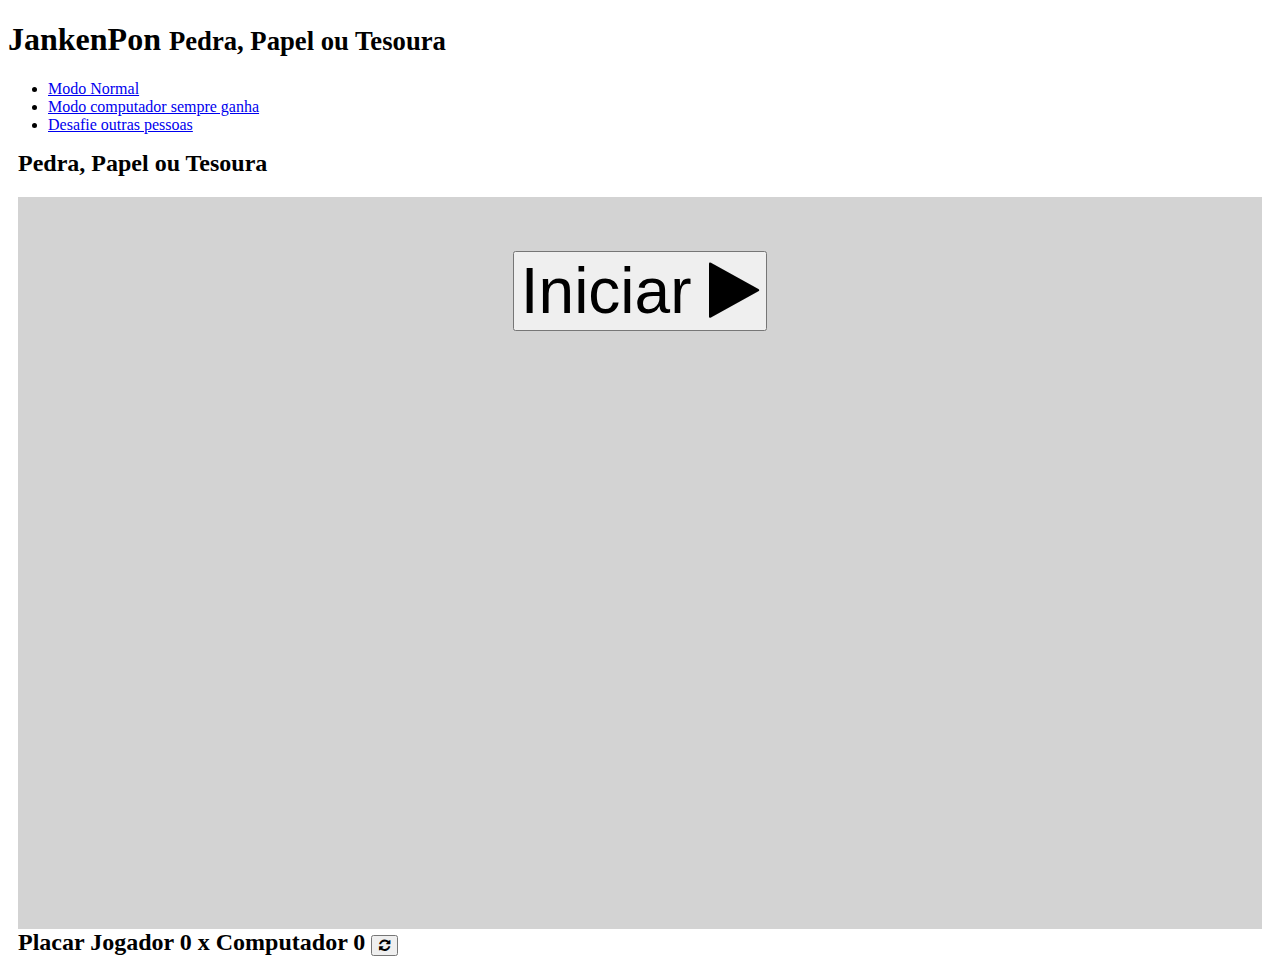
==== index.html @ c40e7ffc "jankenpon" ====
<!DOCTYPE html>
<html lang="pt-br">
<head>
	<meta charset="utf-8">
	<title>JankenPon(pedra, papel ou tesoura)</title>
    <meta name="viewport" content="width=device-width, initial-scale=1">
	<link rel="stylesheet" href="https://maxcdn.bootstrapcdn.com/bootstrap/3.3.5/css/bootstrap.min.css" integrity="sha512-dTfge/zgoMYpP7QbHy4gWMEGsbsdZeCXz7irItjcC3sPUFtf0kuFbDz/ixG7ArTxmDjLXDmezHubeNikyKGVyQ==" crossorigin="anonymous">
    <link rel="stylesheet" href="https://maxcdn.bootstrapcdn.com/font-awesome/4.4.0/css/font-awesome.min.css">
	<link rel="stylesheet" type="text/css" href="css/styles.css">
</head>
<body>
	<main>
        <header>
            <div class="page-header">
                <h1 class="text-center">JankenPon <small>Pedra, Papel ou Tesoura</small></h1>
            </div>
            <ul class="nav nav-pills nav-justified">
                  <li role="normal" class="active"><a href="#">Modo Normal</a></li>
                  <li role="ganha"><a href="#">Modo computador sempre ganha</a></li>
                  <li role="multi"><a href="#">Desafie outras pessoas</a></li>
                </ul>
        </header>
		<section>
			<div class="container">
                <div class="row">
                    <div class="panel panel-primary">
                        <div class="panel-heading text-center">
                          <span class="cabecalho">Pedra, Papel ou Tesoura</span>
                        </div>
                        <div class="panel-body">
                            <div class="aviso"></div>
                            <div class="mesa">
                                <div class="col-xs-12 col-md-12 col-sm-12 text-center">
                                    <h2 class="text-center">Clique sobre a carta escolhida.</h2>
                                    <div class="col-xs-4 col-md-4 col-sm-4">
                                        <button id="pedra" class="carta btn btn-lg round">
                                            <i class="fa fa-hand-rock-o large-icon text-center"></i>
                                        </button>
                                    </div>
                                    <div class="col-xs-4 col-md-4 col-sm-4">
                                        <button id="papel" class="carta btn btn-lg round">
                                            <i class="fa fa-hand-paper-o large-icon text-center"></i>
                                        </button>
                                    </div>
                                    <div class="col-xs-4 col-md-4 col-sm-4">
                                        <button id="tesoura" class="carta btn btn-lg round">
                                            <i class="fa fa-hand-scissors-o large-icon text-center"></i>
                                        </button>
                                    </div>
                                </div>
                            
                                <div class="col-xs-6 col-md-6 col-sm-6 text-center">
                                    <fieldset class="text-center">
                                        <legend>Jogador</legend>
                                    </fieldset>
                                    <i id="jogador1" class="jogada fa fa-spinner fa-spin"></i>
                                </div>
                                <div class="col-xs-6 col-md-6 col-sm-6 text-center">
                                    <fieldset class="text-center">
                                        <legend>Computador</legend>
                                    </fieldset>
                                    <i id="jogador2" class="jogada fa fa-spinner fa-spin"></i>
                                </div>
                            </div>
                        </div>
                       
                        <div class="placar panel-footer text-center">
                             Placar Jogador<span id="pontos1"> 0 </span> x Computador<span id="pontos2"> 0 </span>
                            <button id="reiniciar" class="btn">
			                     <i class="fa fa-refresh"></i>
                            </button>
                        </div>
                    </div>
                </div>
			</div>
		</section>
	</main>

	<script src="js/jquery.min.js"></script>
	<script src="js/jquery.mobile.custom.min.js"></script>
	<script src="js/main.js"></script>
</body>
</html>
---- css/styles.css ----
.large-icon {
  font-size: 5.0vw;
  text-shadow: 1px 1px 1px #fff;
  text-align: center; }

.round {
  border-radius: 50%; }

.panel {
  margin: 10px; }

.carta.active {
  text-decoration: none; }

.jogada {
  font-size: 15.0vw;
  text-shadow: 1px 1px 1px #fff;
  margin-bottom: 10px; }

.aviso {
  color: #3F51B5;
  text-align: center;
  background: lightgrey;
  font-size: 10.0vw;
  text-shadow: 1px 1px 1px #fff;
  z-index: 20;
  position: absolute; }

.mesa {
  z-index: 1;
  position: relative; }

.play {
  font-size: 5.0vw; }

.placar {
  font-size: 1.5em;
  font-weight: 600; }

.cabecalho {
  font-size: 1.5em;
  font-weight: 600; }

/*# sourceMappingURL=styles.css.map */
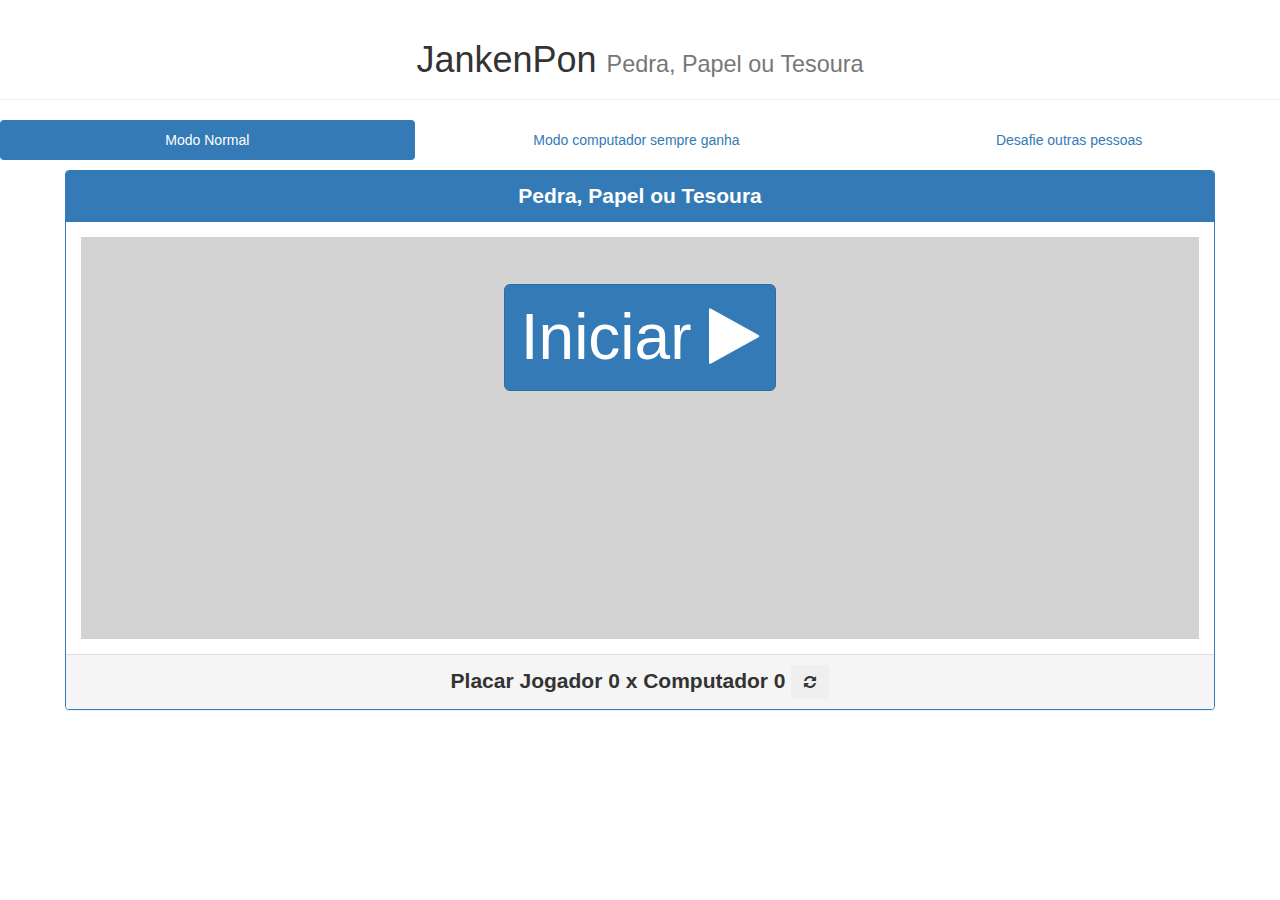
==== commit ee5b4299: "Atulizando aula SEO" ====
--- a/index.html
+++ b/index.html
@@ -2,11 +2,16 @@
 <html lang="pt-br">
 <head>
 	<meta charset="utf-8">
-	<title>JankenPon(pedra, papel ou tesoura)</title>
-    <meta name="viewport" content="width=device-width, initial-scale=1">
-	<link rel="stylesheet" href="https://maxcdn.bootstrapcdn.com/bootstrap/3.3.5/css/bootstrap.min.css" integrity="sha512-dTfge/zgoMYpP7QbHy4gWMEGsbsdZeCXz7irItjcC3sPUFtf0kuFbDz/ixG7ArTxmDjLXDmezHubeNikyKGVyQ==" crossorigin="anonymous">
-    <link rel="stylesheet" href="https://maxcdn.bootstrapcdn.com/font-awesome/4.4.0/css/font-awesome.min.css">
-	<link rel="stylesheet" type="text/css" href="css/styles.css">
+	<title>JankenPon - Jogo pedra, papel ou tesoura</title>
+    <meta name="viewport" content="width=device-width, initial-scale=1" />
+    <meta property="og:url" content="http://julianaprsilva.github.io/" />
+    <meta property="og:type" content="article" />
+    <meta property="og:title" content="Jankenpon - Jogo pedra, papel ou tesoura" />
+    <meta property="og:description" content="Jogo Jankenpon popularmente conhecido pedra, papel ou tesoura" />
+    <meta property="og:image" content="img/logo.png" />
+	<link rel="stylesheet" href="https://maxcdn.bootstrapcdn.com/bootstrap/3.3.5/css/bootstrap.min.css" />
+    <link rel="stylesheet" href="https://maxcdn.bootstrapcdn.com/font-awesome/4.4.0/css/font-awesome.min.css" />
+	<link rel="stylesheet" type="text/css" href="css/styles.css" />
 </head>
 <body>
 	<main>
@@ -79,5 +84,24 @@
 	<script src="js/jquery.min.js"></script>
 	<script src="js/jquery.mobile.custom.min.js"></script>
 	<script src="js/main.js"></script>
+    <script type="application/ld+json">
+        {
+          "@context": "https://schema.org",
+          "@type": "Person",
+          "name": "Juliana Silva",
+          "jobTitle": "Analista de Tecnologia da Informação",
+          "workLocation": "IF Sudeste MG - Campus Barbacena"
+        }
+    </script>
+    <script>
+        (function(i,s,o,g,r,a,m){i['GoogleAnalyticsObject']=r;i[r]=i[r]||function(){
+      (i[r].q=i[r].q||[]).push(arguments)},i[r].l=1*new Date();a=s.createElement(o),
+      m=s.getElementsByTagName(o)[0];a.async=1;a.src=g;m.parentNode.insertBefore(a,m)
+      })(window,document,'script','//www.google-analytics.com/analytics.js','ga');
+
+      ga('create', 'UA-71325816-1', 'auto');
+      ga('send', 'pageview');
+
+    </script>
 </body>
 </html>